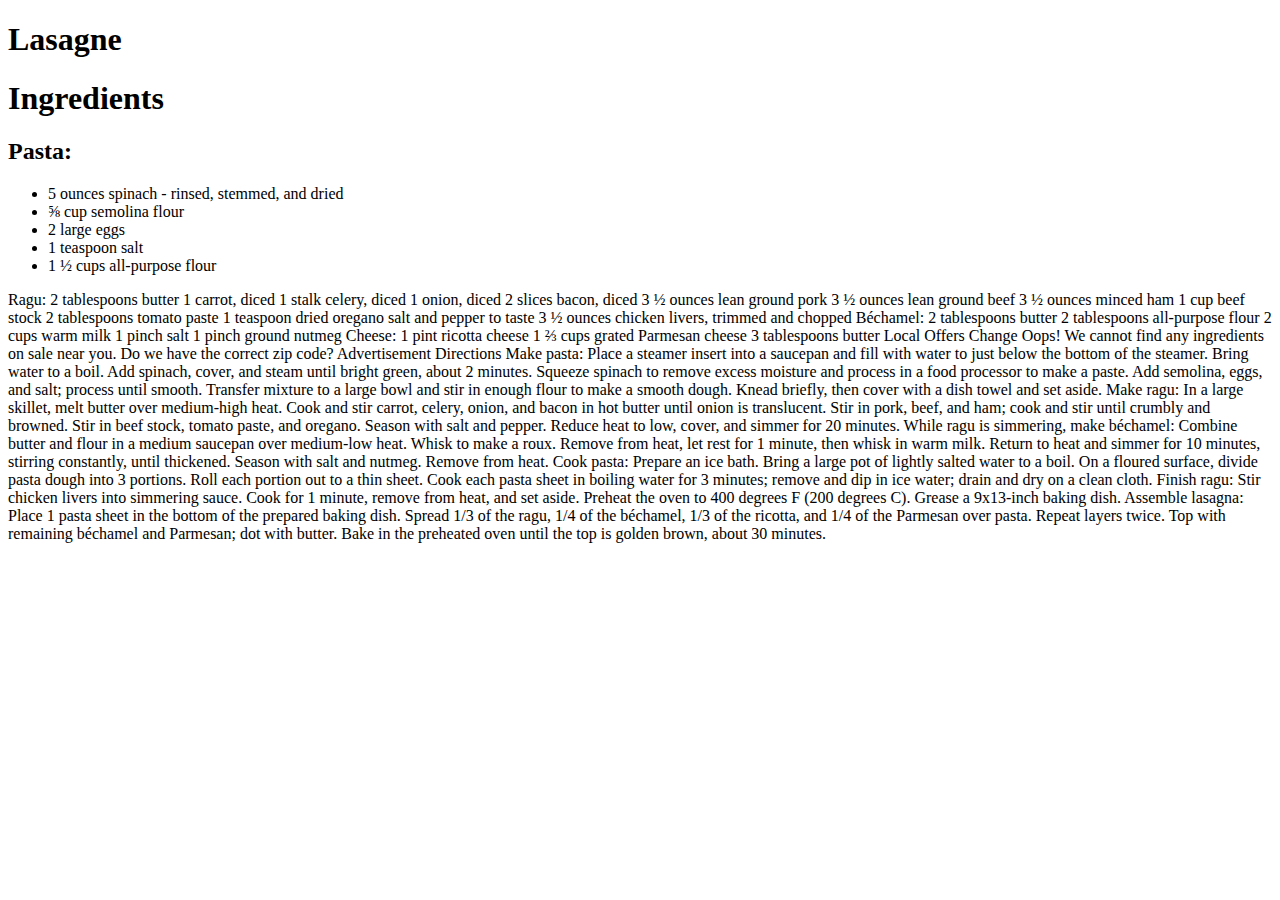
==== odin-recipe/lasagne.html @ 994773c5 "[early stages]" ====
<!DOCTYPE html>
<html lang="en">
<head>
    <meta charset="UTF-8">
    <meta name="viewport" content="width=device-width, initial-scale=1.0">
    <title>Odin Recipes</title>
    <h1>Lasagne</h1>
</head>
<body style: background-color blue>
    
       <section> 
    <h1>Ingredients</h1>
    
       <h2> Pasta:</h2>
        
        <ul>
        
      <li> 5 ounces spinach - rinsed, stemmed, and dried</li> 
        
       <li> ⅝ cup semolina flour</li>
        
       <li>2 large eggs</li> 
        
       <li>1 teaspoon salt</li> 
        
       <li>1 ½ cups all-purpose flour</li> 
        </ul>
    </section>

        
        Ragu:
        
        2 tablespoons butter
        
        1 carrot, diced
        
        1 stalk celery, diced
        
        1 onion, diced
        
        2 slices bacon, diced
        
        3 ½ ounces lean ground pork
        
        3 ½ ounces lean ground beef
        
        3 ½ ounces minced ham
        
        1 cup beef stock
        
        2 tablespoons tomato paste
        
        1 teaspoon dried oregano
        
        salt and pepper to taste
        
        3 ½ ounces chicken livers, trimmed and chopped
        
        Béchamel:
        
        2 tablespoons butter
        
        2 tablespoons all-purpose flour
        
        2 cups warm milk
        
        1 pinch salt
        
        1 pinch ground nutmeg
        
        Cheese:
        
        1 pint ricotta cheese
        
        1 ⅔ cups grated Parmesan cheese
        
        3 tablespoons butter
        
        Local Offers
        
        Change
        Oops! We cannot find any ingredients on sale near you. Do we have the correct zip code?
        Advertisement
        Directions
        Make pasta: Place a steamer insert into a saucepan and fill with water to just below the bottom of the steamer. Bring water to a boil. Add spinach, cover, and steam until bright green, about 2 minutes. Squeeze spinach to remove excess moisture and process in a food processor to make a paste. Add semolina, eggs, and salt; process until smooth. Transfer mixture to a large bowl and stir in enough flour to make a smooth dough. Knead briefly, then cover with a dish towel and set aside.
        
        Make ragu: In a large skillet, melt butter over medium-high heat. Cook and stir carrot, celery, onion, and bacon in hot butter until onion is translucent. Stir in pork, beef, and ham; cook and stir until crumbly and browned. Stir in beef stock, tomato paste, and oregano. Season with salt and pepper. Reduce heat to low, cover, and simmer for 20 minutes.
        
        While ragu is simmering, make béchamel: Combine butter and flour in a medium saucepan over medium-low heat. Whisk to make a roux. Remove from heat, let rest for 1 minute, then whisk in warm milk. Return to heat and simmer for 10 minutes, stirring constantly, until thickened. Season with salt and nutmeg. Remove from heat.
        
        Cook pasta: Prepare an ice bath. Bring a large pot of lightly salted water to a boil. On a floured surface, divide pasta dough into 3 portions. Roll each portion out to a thin sheet. Cook each pasta sheet in boiling water for 3 minutes; remove and dip in ice water; drain and dry on a clean cloth.
        
        Finish ragu: Stir chicken livers into simmering sauce. Cook for 1 minute, remove from heat, and set aside.
        
        Preheat the oven to 400 degrees F (200 degrees C). Grease a 9x13-inch baking dish.
        
        Assemble lasagna: Place 1 pasta sheet in the bottom of the prepared baking dish. Spread 1/3 of the ragu, 1/4 of the béchamel, 1/3 of the ricotta, and 1/4 of the Parmesan over pasta. Repeat layers twice. Top with remaining béchamel and Parmesan; dot with butter.
        
        Bake in the preheated oven until the top is golden brown, about 30 minutes.
    
    
</body>
</html>
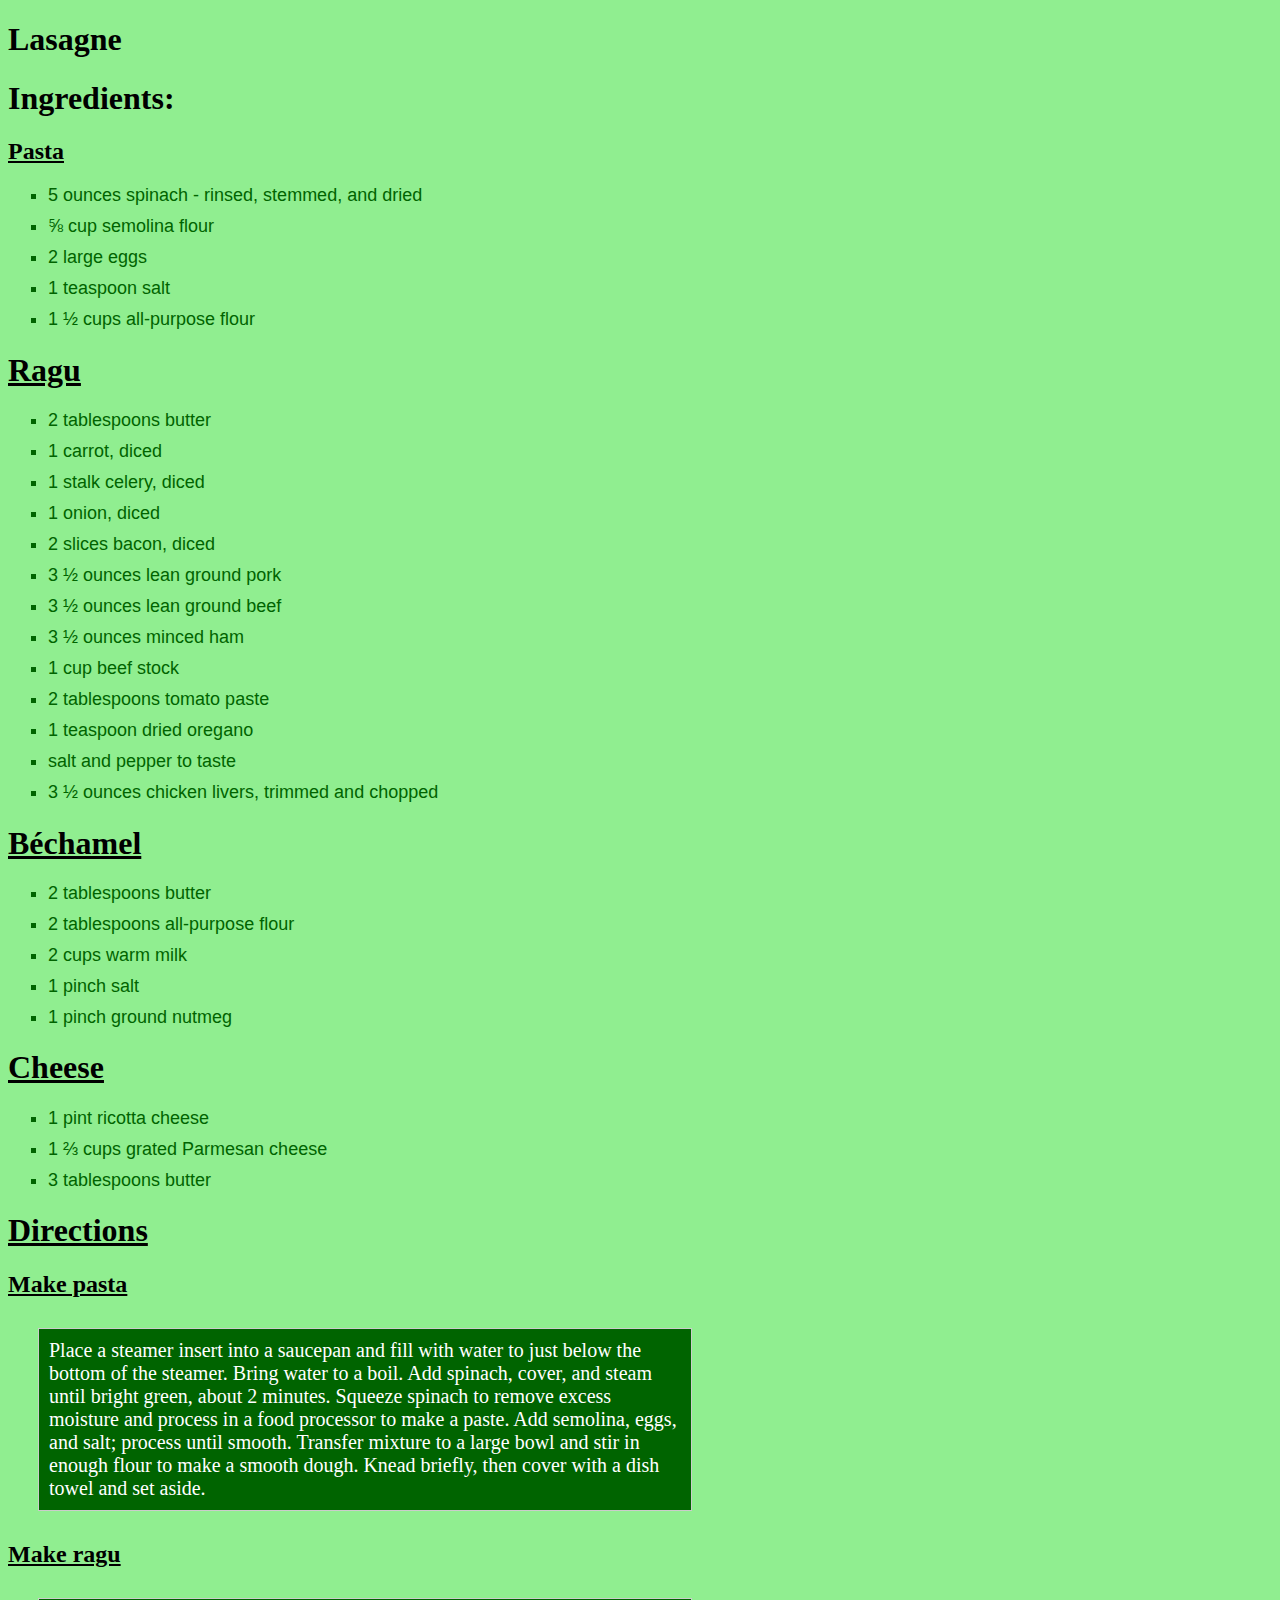
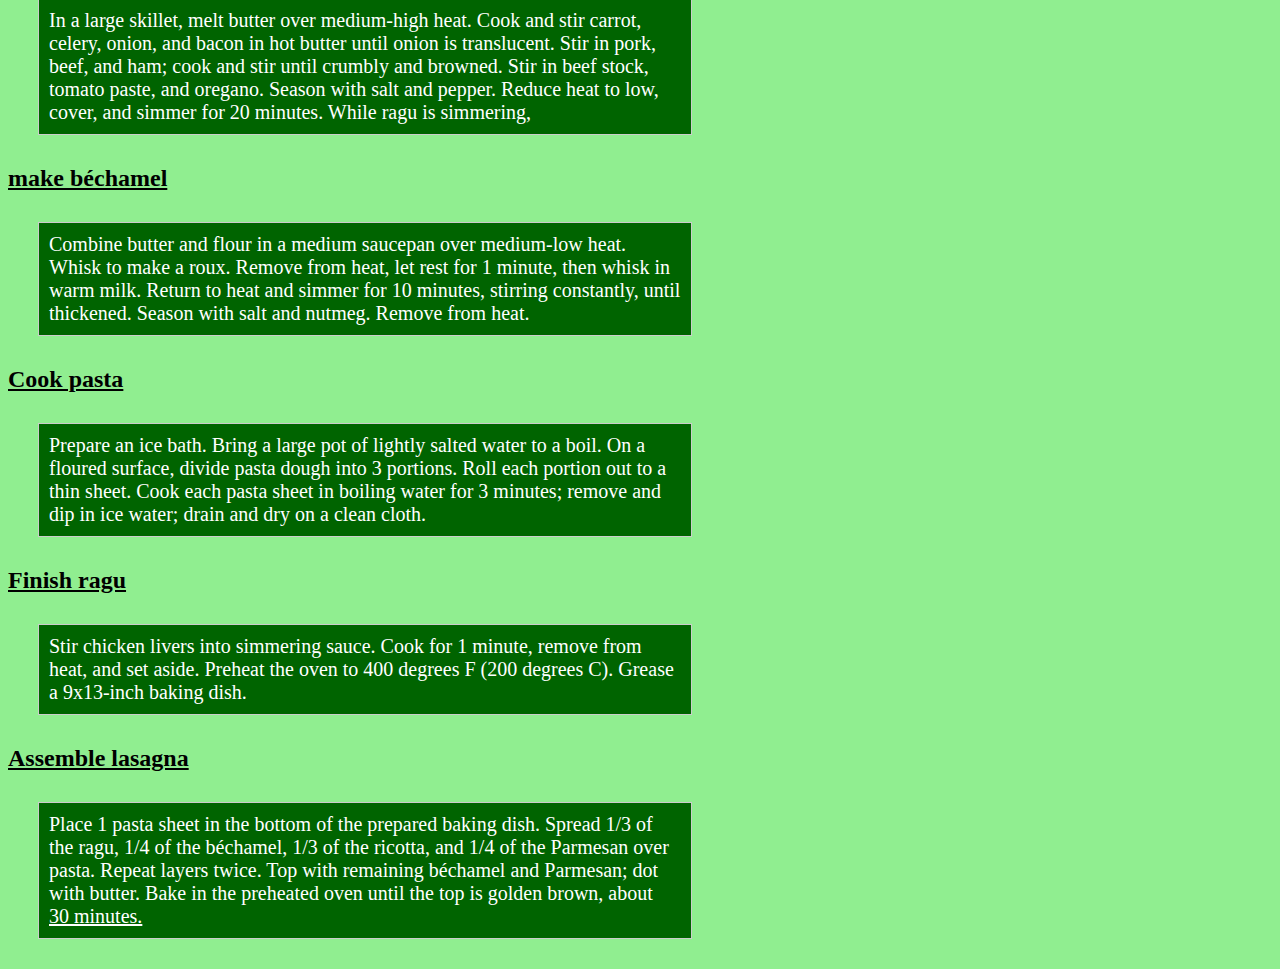
==== commit a87b1beb: "cadd style.css to center the html page content" ====
--- a/odin-recipe/lasagne.html
+++ b/odin-recipe/lasagne.html
@@ -3,15 +3,48 @@
 <head>
     <meta charset="UTF-8">
     <meta name="viewport" content="width=device-width, initial-scale=1.0">
-    <title>Odin Recipes</title>
+    <title>lasagne</title>
     <h1>Lasagne</h1>
+    <style>
+         body {
+            background-color: lightgreen; /* Add background color */
+        }
+        ul {
+            font-size: 18px; /* Increase font size */
+            font-family: Arial, sans-serif; /* Change font style */
+            list-style-type: square; /* Change bullet style */
+            color: darkgreen;
+           
+        }
+        li {
+            margin-bottom: 10px; /* Add space between list items */
+        }
+        p { 
+            font-family: 'Times New Roman', Times, serif;
+            font-size: 20px;
+            color: white;
+            word-wrap: break-word;
+            width: 50%; /* Set the width to 50% of the parent container */
+            margin: 30px; /* Center the paragraph */
+        }
+        .container {
+            display: grid;
+            grid-template-columns: 1fr;
+            padding: 10px;
+            border: 1px solid #ccc;
+            background-color: darkgreen;
+            padding-left: 10px; /* Add left padding */
+            padding-right: 10px; /* Add right padding */
+
+        }
+    </style>
 </head>
-<body style: background-color blue>
+<body>
     
        <section> 
-    <h1>Ingredients</h1>
+    <h1>Ingredients:</h1>
     
-       <h2> Pasta:</h2>
+       <h2><u>Pasta</u></h2>
         
         <ul>
         
@@ -26,77 +59,56 @@
        <li>1 ½ cups all-purpose flour</li> 
         </ul>
     </section>
+    <h1><u>Ragu</u></h1>
+    <ul>
+        <li>2 tablespoons butter</li>
+        <li>1 carrot, diced</li>
+        <li>1 stalk celery, diced</li>
+        <li>1 onion, diced</li>
+        <li>2 slices bacon, diced</li>
+        <li>3 ½ ounces lean ground pork</li>
+        <li>3 ½ ounces lean ground beef</li>
+        <li>3 ½ ounces minced ham</li>
+        <li>1 cup beef stock</li>
+        <li>2 tablespoons tomato paste</li>
+        <li>1 teaspoon dried oregano</li>
+        <li>salt and pepper to taste</li>
+        <li>3 ½ ounces chicken livers, trimmed and chopped</li>
+    </ul>
+             
+       <h1><u> Béchamel</u></h1>   
+        <ul><li>2 tablespoons butter</li>
+            <li>2 tablespoons all-purpose flour</li>
+            <li> 2 cups warm milk</li>
+            <li>1 pinch salt</li>
+            <li>1 pinch ground nutmeg</li>
+        </ul>
+        <h1><u>Cheese</u></h1>
+           <ul><li>1 pint ricotta cheese</li>
+            <li>1 ⅔ cups grated Parmesan cheese</li>
+            <li>3 tablespoons butter</li>
+        </ul> 
+       <h1><u>Directions</u></h1> 
+       <h2> <u>Make pasta</u></h2> 
+       <p class="container">Place a steamer insert into a saucepan and fill with water to just below the bottom of the steamer. Bring water to a boil. Add spinach, cover, and steam until bright green, about 2 minutes. Squeeze spinach to remove excess moisture and process in a food processor to make a paste. Add semolina, eggs, and salt; process until smooth. Transfer mixture to a large bowl and stir in enough flour to make a smooth dough. Knead briefly, then cover with a dish towel and set aside.</p>
+        
+        <h2><u>Make ragu</u></h2> 
+        <p class="container">
+        In a large skillet, melt butter over medium-high heat. Cook and stir carrot, celery, onion, and bacon in hot butter until onion is translucent. Stir in pork, beef, and ham; cook and stir until crumbly and browned. Stir in beef stock, tomato paste, and oregano. Season with salt and pepper. Reduce heat to low, cover, and simmer for 20 minutes.
+        
+        While ragu is simmering, </p>
 
+        <h2><u>make béchamel</u></h2> <p class="container">Combine butter and flour in a medium saucepan over medium-low heat. Whisk to make a roux. Remove from heat, let rest for 1 minute, then whisk in warm milk. Return to heat and simmer for 10 minutes, stirring constantly, until thickened. Season with salt and nutmeg. Remove from heat.</p>
         
-        Ragu:
+        <h2><u>Cook pasta</u></h2> <p class="container">Prepare an ice bath. Bring a large pot of lightly salted water to a boil. On a floured surface, divide pasta dough into 3 portions. Roll each portion out to a thin sheet. Cook each pasta sheet in boiling water for 3 minutes; remove and dip in ice water; drain and dry on a clean cloth.</p>
         
-        2 tablespoons butter
+        <h2><u>Finish ragu</u></h2> <p class="container">Stir chicken livers into simmering sauce. Cook for 1 minute, remove from heat, and set aside.
         
-        1 carrot, diced
+        Preheat the oven to 400 degrees F (200 degrees C). Grease a 9x13-inch baking dish.</p>
         
-        1 stalk celery, diced
+       <h2><u>Assemble lasagna</u> </h2> <p class="container">Place 1 pasta sheet in the bottom of the prepared baking dish. Spread 1/3 of the ragu, 1/4 of the béchamel, 1/3 of the ricotta, and 1/4 of the Parmesan over pasta. Repeat layers twice. Top with remaining béchamel and Parmesan; dot with butter.
         
-        1 onion, diced
-        
-        2 slices bacon, diced
-        
-        3 ½ ounces lean ground pork
-        
-        3 ½ ounces lean ground beef
-        
-        3 ½ ounces minced ham
-        
-        1 cup beef stock
-        
-        2 tablespoons tomato paste
-        
-        1 teaspoon dried oregano
-        
-        salt and pepper to taste
-        
-        3 ½ ounces chicken livers, trimmed and chopped
-        
-        Béchamel:
-        
-        2 tablespoons butter
-        
-        2 tablespoons all-purpose flour
-        
-        2 cups warm milk
-        
-        1 pinch salt
-        
-        1 pinch ground nutmeg
-        
-        Cheese:
-        
-        1 pint ricotta cheese
-        
-        1 ⅔ cups grated Parmesan cheese
-        
-        3 tablespoons butter
-        
-        Local Offers
-        
-        Change
-        Oops! We cannot find any ingredients on sale near you. Do we have the correct zip code?
-        Advertisement
-        Directions
-        Make pasta: Place a steamer insert into a saucepan and fill with water to just below the bottom of the steamer. Bring water to a boil. Add spinach, cover, and steam until bright green, about 2 minutes. Squeeze spinach to remove excess moisture and process in a food processor to make a paste. Add semolina, eggs, and salt; process until smooth. Transfer mixture to a large bowl and stir in enough flour to make a smooth dough. Knead briefly, then cover with a dish towel and set aside.
-        
-        Make ragu: In a large skillet, melt butter over medium-high heat. Cook and stir carrot, celery, onion, and bacon in hot butter until onion is translucent. Stir in pork, beef, and ham; cook and stir until crumbly and browned. Stir in beef stock, tomato paste, and oregano. Season with salt and pepper. Reduce heat to low, cover, and simmer for 20 minutes.
-        
-        While ragu is simmering, make béchamel: Combine butter and flour in a medium saucepan over medium-low heat. Whisk to make a roux. Remove from heat, let rest for 1 minute, then whisk in warm milk. Return to heat and simmer for 10 minutes, stirring constantly, until thickened. Season with salt and nutmeg. Remove from heat.
-        
-        Cook pasta: Prepare an ice bath. Bring a large pot of lightly salted water to a boil. On a floured surface, divide pasta dough into 3 portions. Roll each portion out to a thin sheet. Cook each pasta sheet in boiling water for 3 minutes; remove and dip in ice water; drain and dry on a clean cloth.
-        
-        Finish ragu: Stir chicken livers into simmering sauce. Cook for 1 minute, remove from heat, and set aside.
-        
-        Preheat the oven to 400 degrees F (200 degrees C). Grease a 9x13-inch baking dish.
-        
-        Assemble lasagna: Place 1 pasta sheet in the bottom of the prepared baking dish. Spread 1/3 of the ragu, 1/4 of the béchamel, 1/3 of the ricotta, and 1/4 of the Parmesan over pasta. Repeat layers twice. Top with remaining béchamel and Parmesan; dot with butter.
-        
-        Bake in the preheated oven until the top is golden brown, about 30 minutes.
+        Bake in the preheated oven until the top is golden brown, about <u>30 minutes.</u></p>
     
     
 </body>
